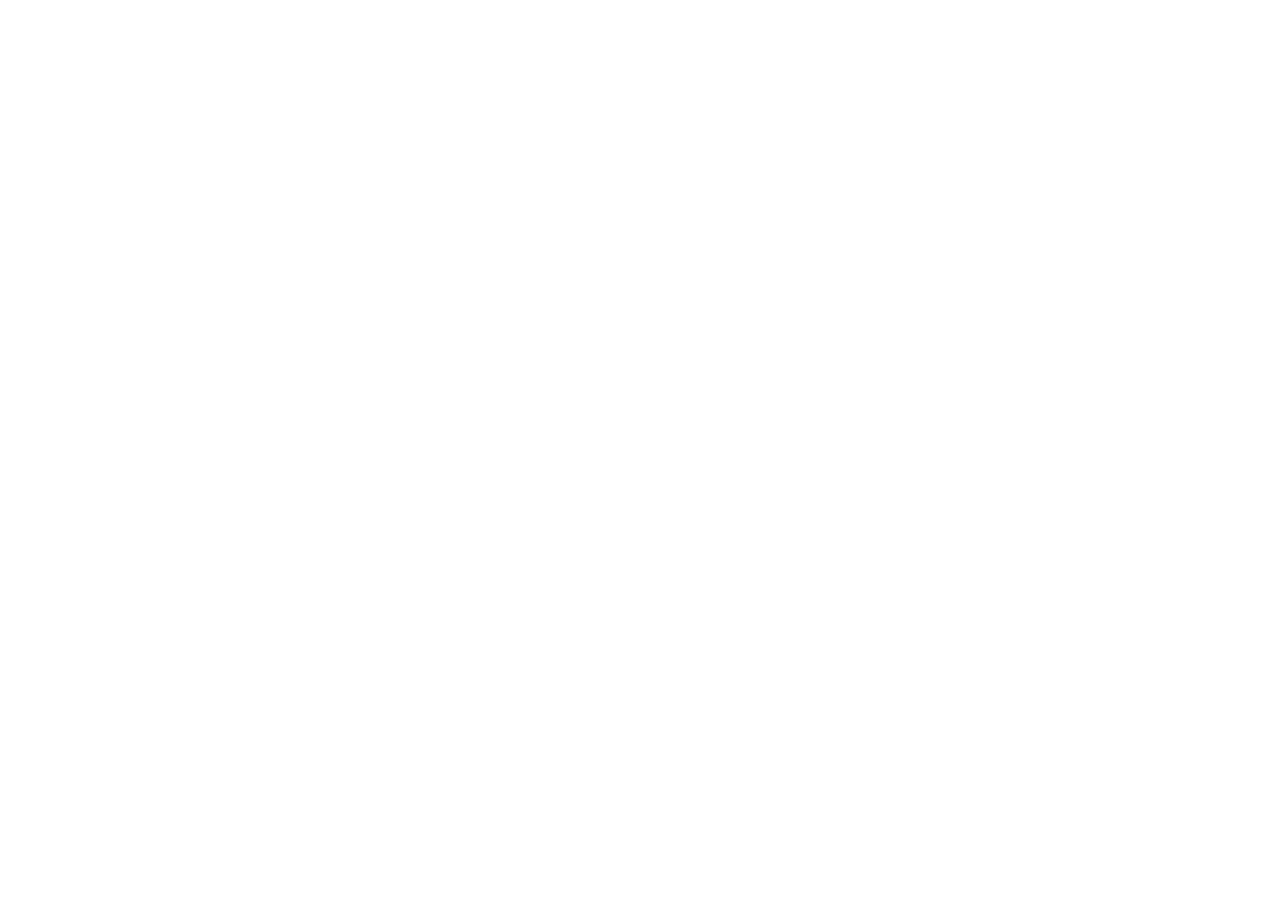
==== index.html @ 6b960e85 "Add category list" ====
<!DOCTYPE html>
<html lang="en">
<head>
    <meta charset="UTF-8">
    <meta name="viewport" content="width=device-width, initial-scale=1.0">
    <link rel="stylesheet" href="style.css">
    <title>Document</title>
</head>
<body>
    
</body>
</html>
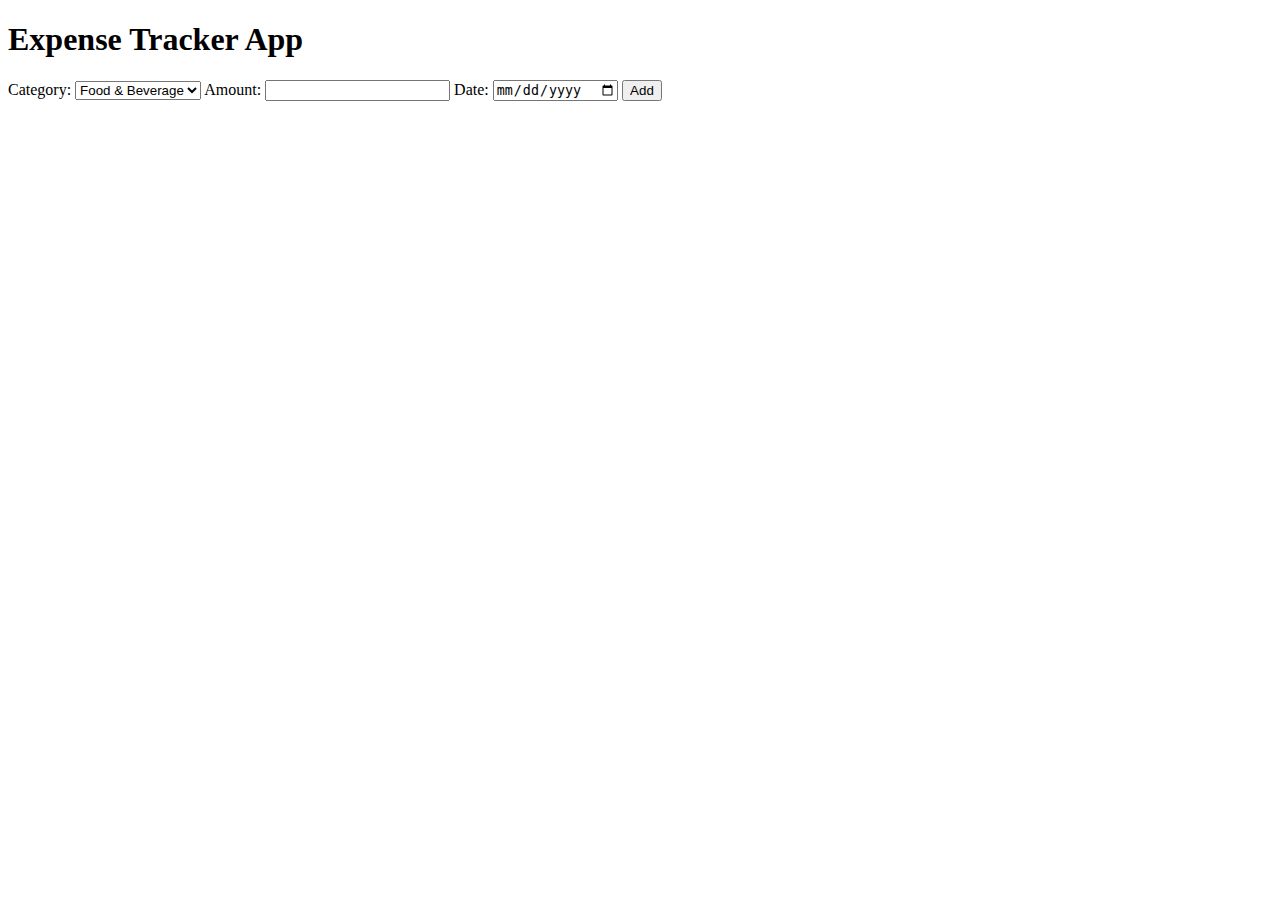
==== commit 8b443479: "created first dev section" ====
--- a/index.html
+++ b/index.html
@@ -4,9 +4,23 @@
     <meta charset="UTF-8">
     <meta name="viewport" content="width=device-width, initial-scale=1.0">
     <link rel="stylesheet" href="style.css">
-    <title>Document</title>
+    <title>Expense Tracker App</title>
 </head>
 <body>
-    
+    <h1>Expense Tracker App</h1>
+    <div class="input-section">
+        <label for="category-select">Category: </label>
+        <select id="category-select">
+            <option value="Food & Beverage">Food & Beverage</option>
+            <option value="Rent">Rent</option>
+            <option value="Transport">Transport</option>
+            <option value="Relaxing">Relaxing</option>
+        </select>
+        <label for="amount-input">Amount:</label>
+        <input type="number" id="amount-input">
+        <label for="date-input">Date:</label>
+        <input type="date" id="date-input">
+        <button id="add-btn">Add</button>
+    </div>
 </body>
 </html>